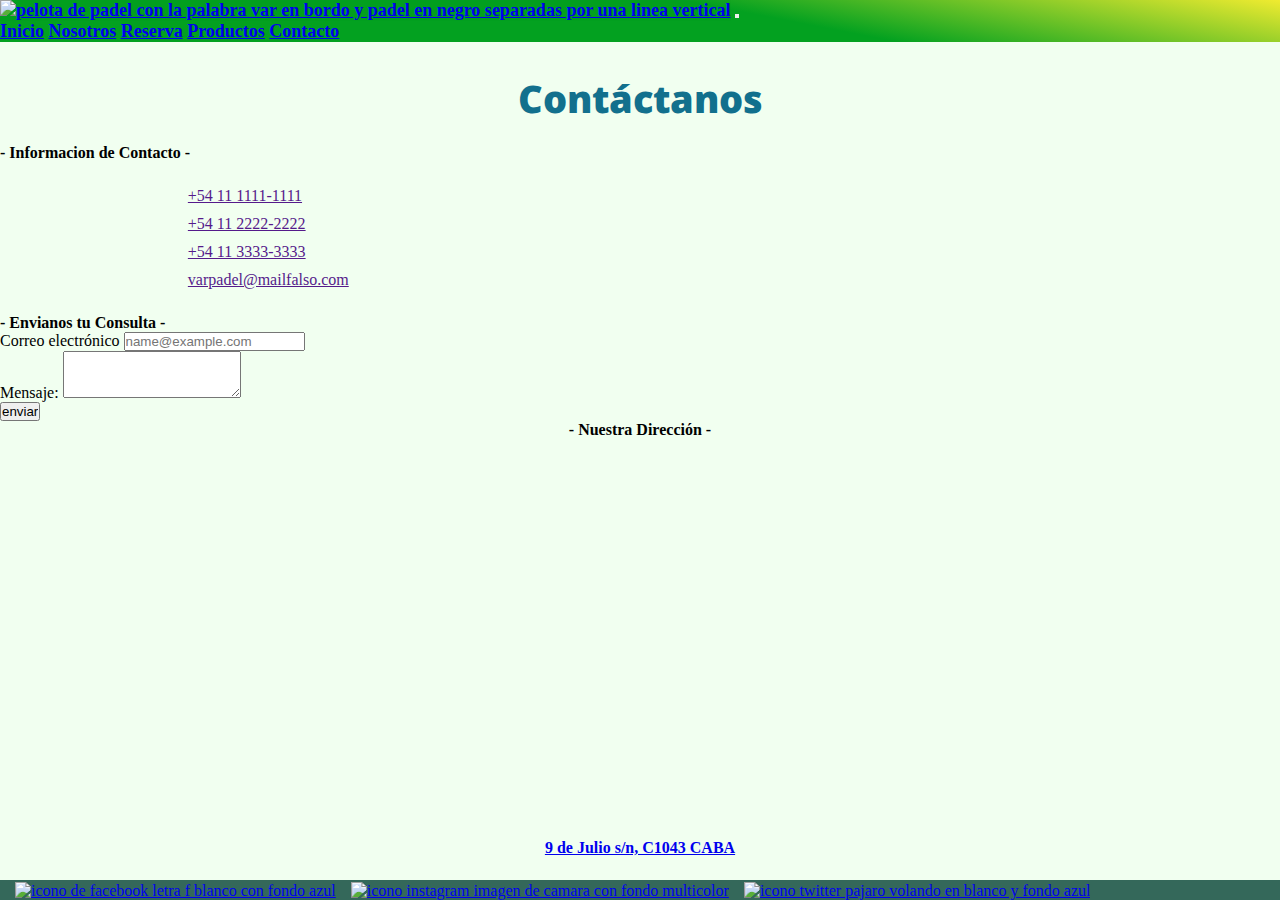
==== section/contacto.html @ 0757573b "cambio de PC, terminar el main de contacto" ====
<!DOCTYPE html>
<html lang="en">
<head>
    <meta charset="UTF-8">
    <meta http-equiv="X-UA-Compatible" content="IE=edge">
    <link rel="shortcut icon" href="../img/varpadel_favicon.png" type="./image/x-icon">
    <meta name="viewport" content="width=device-width, initial-scale=1.0">
    <link href="https://cdn.jsdelivr.net/npm/bootstrap@5.3.0-alpha1/dist/css/bootstrap.min.css" rel="stylesheet" integrity="sha384-GLhlTQ8iRABdZLl6O3oVMWSktQOp6b7In1Zl3/Jr59b6EGGoI1aFkw7cmDA6j6gD" crossorigin="anonymous">

    <link rel="stylesheet" href="../css/style.css">
    <title>VarPadel</title>
</head>
<body>
    <header>
        <nav class="navbar navbar-expand-lg navbar-dark" style="background: linear-gradient(11deg, #03a120 60%, #f0eb30);">
            <div class="container-fluid">
                <a class="navbar-brand" href="../index.html"><img class="varlogo" src="../img/varlogo.png" alt="pelota de padel con la palabra var en bordo y padel en negro separadas por una linea vertical"></a>
                <button class="navbar-toggler" type="button" data-bs-toggle="collapse" data-bs-target="#navbarNavAltMarkup" aria-controls="navbarNavAltMarkup" aria-expanded="false" aria-label="Toggle navigation">
                <span class="navbar-toggler-icon"></span>
                </button>
                <div class="collapse navbar-collapse" id="navbarNavAltMarkup">
                <div class="navbar-nav">
                    <a class="nav-link" aria-current="page" href="../index.html">Inicio</a>
                    <a class="nav-link" href="./nosotros.html">Nosotros</a>
                    <a class="nav-link" href="./reserva.html">Reserva</a>
                    <a class="nav-link" href="./productos.html">Productos</a>
                    <a class="nav-link active" aria-current="page" href="./contacto.html">Contacto</a>
                </div>
            </div>
            </div>
        </nav>
    </header>

    <section class="wrapper">
        <main>
            <h1>
            Contáctanos
            </h1>
        </main>
        <section class="container">
            <div class="row mt-5">
                <div class="col-md-6">
                    <h4>- Informacion de Contacto -</h4>
                    <div class="gridContacto">
                            <img class="info_contacto tel1" src="../img/icons8-volumen-del-timbre-48.png" alt="">
                            <a href="" class="info_contacto tel2"> +54 11 1111-1111</a>
                            <a href="" class="info_contacto tel3"> +54 11 2222-2222</a>
                        
                            <img class="info_contacto whatsapp" src="../img/icons8-whatsapp-48.png" alt="">
                            <a class="info_contacto whatsapp1" href="">+54 11 3333-3333</a>
                        
                            <img class="info_contacto email" src="../img/icons8-mail.png" alt="">    
                            <a class="info_contacto email1" href="">varpadel@mailfalso.com</a>
                    </div>
                </div>

                <div class="col-md-6">
                    <h4>- Envianos tu Consulta -</h4>
                    <form>
                        <div class="mb-3">
                            <label for="exampleFormControlInput1" class="form-label"> Correo electrónico</label>
                            <input type="email" class="form-control" id="exampleFormControlInput1"
                                placeholder="name@example.com">
                        </div>
                        <div class="mb-3">
                            <label for="exampleFormControlTextarea1" class="form-label">Mensaje:</label>
                            <textarea class="form-control" id="exampleFormControlTextarea1" rows="3"></textarea>
                        </div>
                        <input type="submit" value="enviar" class="button">
                    </form>
                </div>
            </div>
        </section>
        <section class="ubicacion">
            <h4>- Nuestra Dirección -</h4>
            <iframe src="https://www.google.com/maps/embed?pb=!1m18!1m12!1m3!1d3284.016713276846!2d-58.383759084404645!3d-34.60373888045948!2m3!1f0!2f0!3f0!3m2!1i1024!2i768!4f13.1!3m3!1m2!1s0x4aa9f0a6da5edb%3A0x11bead4e234e558b!2sObelisco!5e0!3m2!1ses-419!2sar!4v1670473163350!5m2!1ses-419!2sar" width="50%" height="400" style="border:0;" allowfullscreen="" loading="lazy" referrerpolicy="no-referrer-when-downgrade"></iframe>
            <a href="https://goo.gl/maps/9fpucxEThnBVhkEw9" target="_blank">9 de Julio s/n, C1043 CABA</a>
        </section>
    </section>

    <footer>
        <div class="redes">
            <a href="https://www.facebook.com/" target="_blank"><img class="redes_icon" src="../img/icons8-facebook-nuevo.svg" alt="icono de facebook letra f blanco con fondo azul"></a>
            <a href="https://www.instagram.com/" target="_blank"><img class="redes_icon" src="../img/icons8-instagram.svg" alt="icono instagram imagen de camara con fondo multicolor"></a>
            <a href="https://www.twitter.com/" target="_blank"><img class="redes_icon" src="../img/icons8-twitter.svg" alt="icono twitter pajaro volando en blanco y fondo azul"></a>
        </div>
    </footer>

    <script src="https://cdn.jsdelivr.net/npm/bootstrap@5.3.0-alpha1/dist/js/bootstrap.bundle.min.js" integrity="sha384-w76AqPfDkMBDXo30jS1Sgez6pr3x5MlQ1ZAGC+nuZB+EYdgRZgiwxhTBTkF7CXvN" crossorigin="anonymous"></script>
</body>
</html>
---- css/style.css ----
@import url('https://fonts.googleapis.com/css2?family=Noto+Sans:ital,wght@0,200;0,300;0,400;0,500;0,600;0,700;0,900;1,200;1,300;1,400;1,500;1,700&family=Poppins:ital@1&family=Roboto:ital,wght@0,100;0,300;0,400;1,100;1,300;1,400&display=swap');
*{
    margin:0;
    padding:0;
}

*::selection{
    background-color: black;
    color: #f0eb30;
}
/*  */
body{
    background-color: #f1fff0;
    display:flex;
    flex-direction:column;
    min-height:100vh; 
}
.wrapper{
    flex:1;
}
/*  */
h1{
    font-family: 'Noto Sans', sans-serif;
    font-style:normal;
    font-weight:900;
    font-size:38px;
    text-align:center;
    color: #12708d;
    margin-bottom: 20px;
}
h2{
    margin-top:10px;
    font-family: 'Noto Sans', sans-serif;
    font-style: normal;
    font-weight: 800;
    font-size: 30px;
    letter-spacing: 2px;
    color: #12708d;
    text-align:center;
}
h3{
    font-family: 'Roboto', sans-serif;
    font-style: normal;
    font-weight: 600;
    font-size: 15px;
    line-height: auto;
    text-align: left;
    letter-spacing: 2px;
    color: black;
}
p{
    margin: 15px;
    color: black;
    font-family: 'Roboto', sans-serif;
    font-style: normal;
    font-weight: 600;
    font-size: 18px;
    text-align: justify;
    line-height: 20px;
}

/* Navbar modificaciones de BootStrap*/
.varlogo{
    width: 110px;
    background-color:rgba(0, 0, 0, 0.010);
}

.navbar{
    font-size: 18px;
    font-weight: bolder;
    color: aliceblue;
    margin-bottom: 30px;
    background: linear-gradient(11deg, #03a120 60%, #f0eb30);
}

/* Configuracion Carrusel en index*/
.carousel-width{
    width: 80vw;
    margin-left: auto;
    margin-right: auto;
    border: 2px solid rgba(0, 0, 0, 0.7);
}
.carousel img{
    object-fit: cover;
    height: 32vw;
}

.carousel-caption h5{
    margin: auto;
    background-color: #0000006b;
    color: #ffffff;
    font-family: 'Roboto', sans-serif;
    font-style: normal;
    font-weight: 500;
    font-size: 18px;
    text-align: center;
    line-height: normal;
    letter-spacing: normal;
    word-spacing: normal;
    width:max-content;
}

/*Configuracion del footer*/
footer{
    list-style-type: none;
}
.redes{
    display: flex; 
    background-color: rgb(52, 104, 90);
    justify-content: flex-start;
}
.redes_icon{
    width: 48px;
    height: 48px;
    padding-left: 15px;
    margin-top: 2px;
}

/*Configuracion pagina Reserva */
.gridCenter{
    display: flex;
    justify-content: center;
}
.gridContenedor{
    width: 70vw;
    height: 50vh;
    display: grid;
    background-color: #fffb0011;
    grid-template-columns: repeat(12, 1fr);
    grid-template-rows: repeat(3,1fr);
    grid-template-areas: 
    "ec  ec   ec   ec   .     fe    fe    fe    .     ho   ho   ho"
    ".   .    .    .    .     tr    tr    tr    tr    pt   pt   pt"
    ".   .    .    .    .     .     .     .     .     re   re   re";
}
.caja{
    margin: 10px;
}
.elijaCancha{
    grid-area: ec;
}
.fecha{
    grid-area: fe
}
.horario{
    grid-area: ho;
}
.tiempoReserva{
    grid-area: tr;
}
.precioTotal{
    grid-area: pt;
}
.reservar{
    margin-top: 26%;
    margin-left: 10%;
    grid-area: re;
}

/*Configuracion pagina de contacto */

.gridContacto{
    display: grid;
    align-items: center;  
    margin-top: 20px;
    grid-template-columns: 1fr 6fr;
    grid-template-rows: repeat(4,1fr);
    grid-template-areas: 
    "tel1   tel2"
    "tel1   tel3"
    "wapp  wapp1"
    "mail  mail1";
    margin-bottom: 20px;
}
.info_contacto{
    margin:5px;
}
.tel1{
    grid-area:tel1;   
}
.tel2{
    grid-area:tel2;
}
.tel3{
    grid-area:tel3;
}
.whatsapp{
    grid-area:wapp;
}
.whatsapp1{
    grid-area:wapp1;
}
.email{
    grid-area:mail;
}
.email1{
    grid-area:mail1;
}
.ubicacion{
    display: grid;
    justify-items: center
}
.ubicacion h4{
    text-align: center;
}
.ubicacion a{
    font-weight: 700;
}
/*Configuracion de pagina productos */
.gridProductos{
    display: grid;
    width: 97%;
    align-items: center;  
    justify-items: center;
    margin-top: 20px;
    margin-left: 10px;
    grid-template-columns:repeat(8,1fr);
    grid-template-rows: repeat(2,1fr);
    grid-template-areas: 
    "caja1 caja2  caja3  caja4  caja5  caja6  caja7  caja8 "
    "caja9 caja10 caja11 caja12 caja13 caja14 caja15    .  ";
}

.caja1{
    grid-area:caja1;
}
.caja2{
    grid-area:caja2;
}
.caja3{
    grid-area:caja3;
}
.caja4{
    grid-area:caja4;
}
.caja5{
    grid-area:caja5;
}
.caja6{
    grid-area:caja6;
}
.caja7{
    grid-area:caja7;
}
.caja8{
    grid-area:caja8;
}
.caja9{
    grid-area:caja9;
}
.caja10{
    grid-area:caja10;
}
.caja11{
    grid-area:caja11;
}
.caja12{
    grid-area:caja12;
}
.caja13{
    grid-area:caja13;
}
.caja14{
    grid-area:caja14;
}
.caja15{
    grid-area:caja15;
}
.caja16{
    grid-area:caja16;
}

.caja_producto:hover{
    /* Agrego efecto de escalado a las cajas de producto*/
    scale: 130%;
}

.box_venta{
    background-color: white;
    height: 270px;
    width: 200px;
    border: 1px solid #ddd;
    border-radius: 4px;
    display: grid;
    align-items: start;
    justify-content: normal;
    grid-template-rows: 186px 58px 26px;
    margin:10px;
}

.box_venta_img{
    display: flex;
    flex-direction: row;
    justify-content: center;
}
.gridProductos img{
    height: 180px;
    width: auto;
    max-width: 150px;
    margin: 3px;
}
.gridProductos div h2{
    font-family: 'Roboto', sans-serif;
    font-style: normal;
    font-weight: bold;
    font-size: 18px;
    text-align: center;
    letter-spacing: 2px;
    word-spacing: 0px;
    color: #16256c;
}
.gridProductos div h3{
    font-family: 'Roboto', sans-serif;
    font-style: normal;
    font-weight: 900;
    font-size: 16px;
    text-align: center;
    letter-spacing: 2px;
    word-spacing: 0px;
    color: #000000;
}

/*Configuracion pagina Nosotros */
.flexNosotros{
    margin-top: 40px;
    margin-bottom: 40px;
}
.flexqs{
    
    display:flex;
    flex-direction: row;
    align-items: center;
    justify-content: flex-start;
}
.flexnc{
    margin-top: 8vh;
    display:flex;
    flex-direction: row;
    align-items: center;
    justify-content: flex-end;
}
.textns{
    width: 33%;
}
.imgns{
    width: 28%;
}
.imgns img{
    width: 100%;
    object-fit: cover;
}
/*Aplico MediaQueries en index, reserva, nosotros y productos */

@media screen and (max-width: 1770px){
    /*para productos*/
    .gridProductos{
        grid-template-columns:repeat(7,1fr);
        grid-template-rows: repeat(3,1fr);
        grid-template-areas: 
        "caja1  caja2  caja3  caja4  caja5  caja6  caja7 "
        "caja8  caja9  caja10 caja11 caja12 caja13 caja14"
        "caja15  .      .       .       .      .      .  ";
    }
    /*para nosotros */
    .textns{
        width: 37%;
    }
    .imgns{
        width: 30%;
    }
}

@media screen and (max-width: 1550px){
    /*para productos*/
    .gridProductos{
        grid-template-columns:repeat(6,1fr);
        grid-template-rows: repeat(3,1fr);
        grid-template-areas: 
        "caja1  caja2  caja3  caja4  caja5  caja6 "
        "caja7  caja8  caja9  caja10 caja11 caja12"
        "caja13 caja14 caja15  .      .       .   ";
    }
    .textns{
        width: 38%;
    }
    .imgns{
        width: 32%;
    }
}
@media screen and (max-width: 1350px){
    /*para productos*/
    .gridProductos{
        grid-template-columns:repeat(5,1fr);
        grid-template-rows: repeat(3,1fr);
        grid-template-areas: 
        "caja1  caja2  caja3  caja4  caja5 "
        "caja6  caja7  caja8  caja9  caja10"
        "caja11 caja12 caja13 caja14 caja15";
    }
    /*para nosotros */
    .textns{
        width: 40%;
    }
    .imgns{
        width: 35%;
    }
}

@media screen and (max-width: 1120px){
    /*para productos*/
    .gridProductos{
        grid-template-columns:repeat(4,1fr);
        grid-template-rows: repeat(4,1fr);
        grid-template-areas: 
        "caja1  caja2  caja3  caja4 "
        "caja5  caja6  caja7  caja8 "
        "caja9  caja10 caja11 caja12"
        "caja13 caja14 caja15  .    ";
    }
    /*para index */
    .carousel-width{
        width: 100vw;
    }
    .carousel img{
        height: 40vw;
    }
    /*para nosotros */
    .flexNosotros{
        margin-top: 30px;
        margin-bottom: 30px;
    }
    .flexqs{
        display:block;
    }
    .flexnc{
        margin-top: 8vh;
        display:flex;
        flex-direction: column-reverse;
    }
    .textns{
        width: auto;
    }
    .imgns{
        width: auto;
        display: flex;
        justify-content: center;
    }
    .imgns img{
        width: 80%;
        object-fit: cover;
    }
}

@media screen and (max-width: 890px){
    /*para productos*/
    .gridProductos{
        grid-template-columns:repeat(3,1fr);
        grid-template-rows: repeat(5,1fr);
        grid-template-areas: 
        "caja1  caja2  caja3 "
        "caja4  caja5  caja6 "
        "caja7  caja8  caja9 "
        "caja10 caja11 caja12"
        "caja13 caja14 caja15";
    }
    /*para reserva*/
    .gridContenedor{
        width: 80vw;
        height: 50vh;
        display: grid;
        background-color: #fffb0011;
        grid-template-columns: repeat(4, 1fr);
        grid-template-rows: repeat(4,1fr);
        grid-template-areas: 
        "ec  ec   ec   .  "
        "fe  fe   ho   ho "
        "tr  tr   tr    . "
        "pt  pt   .     re";
    }
    
}

@media screen and (max-width: 675px){
    /*para productos*/
    .gridProductos{
        grid-template-columns:repeat(2,1fr);
        grid-template-rows: repeat(8,1fr);
        grid-template-areas: 
        "caja1  caja2 "
        "caja3  caja4 "
        "caja5  caja6 "
        "caja7  caja8 "
        "caja9  caja10"
        "caja11 caja12"
        "caja13 caja14"
        "caja15    .  ";      
    }
    /*para reserva*/
    .reservar{
        margin-top: 33%;
    }
}

@media screen and (max-width: 455px){
    /*para productos*/
    .gridProductos{  
        margin-top: 20px;
        margin-left: 3px;
        
    }
    .box_venta{
        height: 270px;
        width: 170px;
        margin: 2px;
        margin-bottom: 10px;
    }
    /*para reserva*/
    .reservar{
        margin-top: 35%;
    }
}
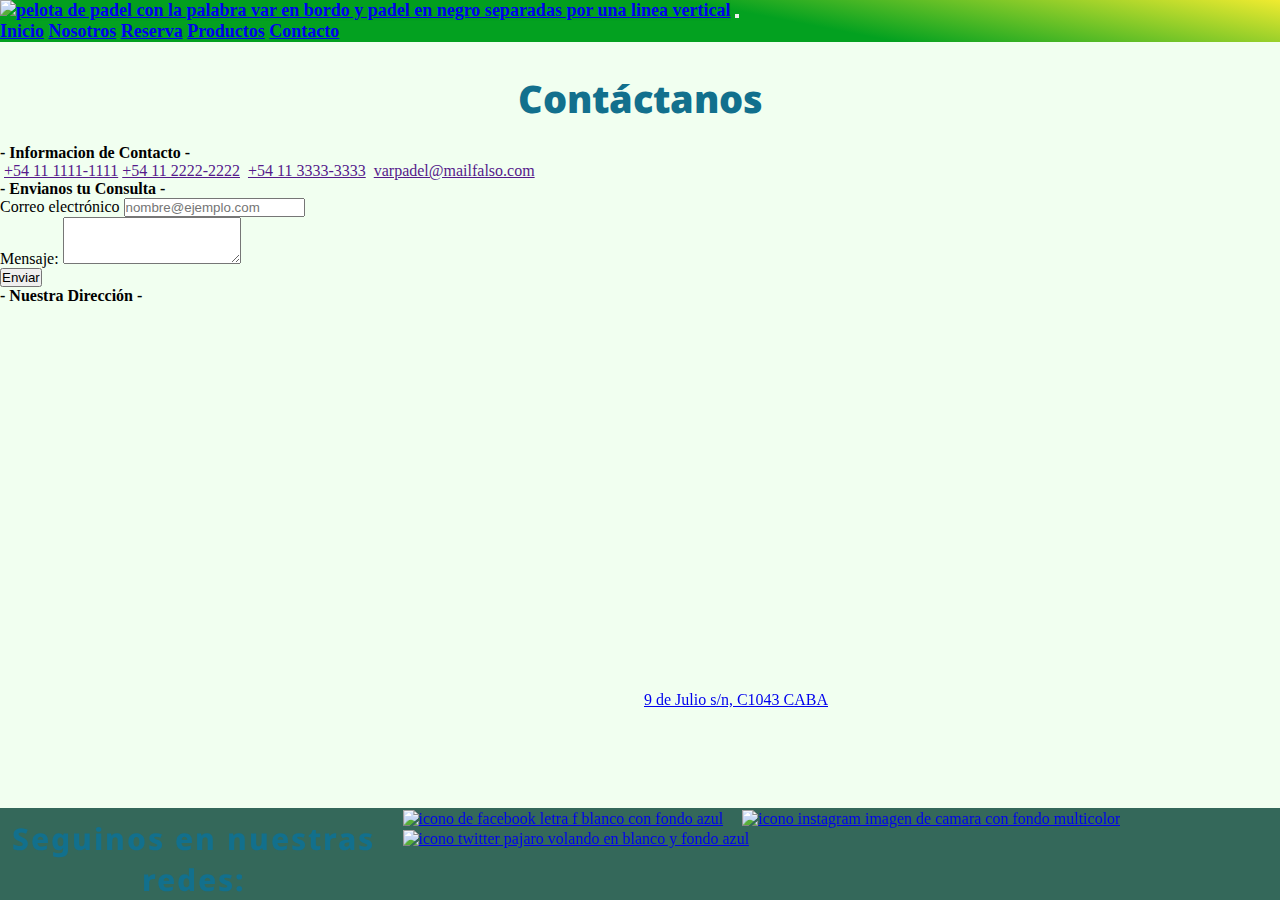
==== commit 506fd0be: "cambio de pc" ====
--- a/section/contacto.html
+++ b/section/contacto.html
@@ -7,7 +7,7 @@
     <meta name="viewport" content="width=device-width, initial-scale=1.0">
     <link href="https://cdn.jsdelivr.net/npm/bootstrap@5.3.0-alpha1/dist/css/bootstrap.min.css" rel="stylesheet" integrity="sha384-GLhlTQ8iRABdZLl6O3oVMWSktQOp6b7In1Zl3/Jr59b6EGGoI1aFkw7cmDA6j6gD" crossorigin="anonymous">
 
-    <link rel="stylesheet" href="../css/style.css">
+    <link rel="stylesheet" href="../css/estilo.css">
     <title>VarPadel</title>
 </head>
 <body>
@@ -20,11 +20,11 @@
                 </button>
                 <div class="collapse navbar-collapse" id="navbarNavAltMarkup">
                 <div class="navbar-nav">
-                    <a class="nav-link" aria-current="page" href="../index.html">Inicio</a>
-                    <a class="nav-link" href="./nosotros.html">Nosotros</a>
-                    <a class="nav-link" href="./reserva.html">Reserva</a>
-                    <a class="nav-link" href="./productos.html">Productos</a>
-                    <a class="nav-link active" aria-current="page" href="./contacto.html">Contacto</a>
+                    <a class="nav-link nav-link1" aria-current="page" href="../index.html">Inicio</a>
+                    <a class="nav-link nav-link2" href="./nosotros.html">Nosotros</a>
+                    <a class="nav-link nav-link3" href="./reserva.html">Reserva</a>
+                    <a class="nav-link nav-link4" href="./productos.html">Productos</a>
+                    <a class="nav-link nav-link5 active" aria-current="page" href="./contacto.html">Contacto</a>
                 </div>
             </div>
             </div>
@@ -60,13 +60,13 @@
                         <div class="mb-3">
                             <label for="exampleFormControlInput1" class="form-label"> Correo electrónico</label>
                             <input type="email" class="form-control" id="exampleFormControlInput1"
-                                placeholder="name@example.com">
+                                placeholder="nombre@ejemplo.com">
                         </div>
                         <div class="mb-3">
                             <label for="exampleFormControlTextarea1" class="form-label">Mensaje:</label>
                             <textarea class="form-control" id="exampleFormControlTextarea1" rows="3"></textarea>
                         </div>
-                        <input type="submit" value="enviar" class="button">
+                        <input type="submit" value="Enviar" class="button btn btn-primary">
                     </form>
                 </div>
             </div>
@@ -80,9 +80,12 @@
 
     <footer>
         <div class="redes">
-            <a href="https://www.facebook.com/" target="_blank"><img class="redes_icon" src="../img/icons8-facebook-nuevo.svg" alt="icono de facebook letra f blanco con fondo azul"></a>
-            <a href="https://www.instagram.com/" target="_blank"><img class="redes_icon" src="../img/icons8-instagram.svg" alt="icono instagram imagen de camara con fondo multicolor"></a>
-            <a href="https://www.twitter.com/" target="_blank"><img class="redes_icon" src="../img/icons8-twitter.svg" alt="icono twitter pajaro volando en blanco y fondo azul"></a>
+            <h2>Seguinos en nuestras redes:</h2>
+            <div class="redesFlex">
+                <a href="https://www.facebook.com/" target="_blank"><img class="redes_icon" src="../img/icons8-facebook-nuevo.svg" alt="icono de facebook letra f blanco con fondo azul"></a>
+                <a href="https://www.instagram.com/" target="_blank"><img class="redes_icon" src="../img/icons8-instagram.svg" alt="icono instagram imagen de camara con fondo multicolor"></a>
+                <a href="https://www.twitter.com/" target="_blank"><img class="redes_icon" src="../img/icons8-twitter.svg" alt="icono twitter pajaro volando en blanco y fondo azul"></a>
+            </div>
         </div>
     </footer>
 
--- a/css/estilo.css
+++ b/css/estilo.css
@@ -0,0 +1,126 @@
+@import url("https://fonts.googleapis.com/css2?family=Noto+Sans:ital,wght@0,200;0,300;0,400;0,500;0,600;0,700;0,900;1,200;1,300;1,400;1,500;1,700&family=Poppins:ital@1&family=Roboto:ital,wght@0,100;0,300;0,400;1,100;1,300;1,400&display=swap");
+* {
+  margin: 0;
+  padding: 0;
+}
+*::-moz-selection {
+  background-color: black;
+  color: #f0eb30;
+}
+*::selection {
+  background-color: black;
+  color: #f0eb30;
+}
+
+body {
+  background-color: #f1fff0;
+  display: flex;
+  flex-direction: column;
+  min-height: 100vh;
+}
+body .wrapper {
+  flex: 1;
+}
+body h1 {
+  font-family: "Noto Sans", sans-serif;
+  font-style: normal;
+  font-weight: 900;
+  font-size: 38px;
+  text-align: center;
+  color: #12708d;
+  margin-bottom: 20px;
+}
+body h2 {
+  margin-top: 10px;
+  font-family: "Noto Sans", sans-serif;
+  font-style: normal;
+  font-weight: 800;
+  font-size: 30px;
+  letter-spacing: 2px;
+  color: #12708d;
+  text-align: center;
+}
+body h3 {
+  font-family: "Roboto", sans-serif;
+  font-style: normal;
+  font-weight: 600;
+  font-size: 15px;
+  line-height: auto;
+  text-align: left;
+  letter-spacing: 2px;
+  color: black;
+}
+body p {
+  margin: 15px;
+  color: black;
+  font-family: "Roboto", sans-serif;
+  font-style: normal;
+  font-weight: 600;
+  font-size: 18px;
+  text-align: justify;
+  line-height: 20px;
+}
+
+header .navbar {
+  font-size: 18px;
+  font-weight: bolder;
+  color: aliceblue;
+  margin-bottom: 30px;
+  background: linear-gradient(11deg, #03a120 60%, #f0eb30);
+}
+header .navbar .varlogo {
+  width: 110px;
+  background-color: rgba(0, 0, 0, 0.01);
+}
+
+footer {
+  list-style-type: none;
+}
+footer .redes {
+  display: flex;
+  background-color: rgb(52, 104, 90);
+  justify-content: flex-start;
+}
+footer .redes .redes_icon {
+  width: 48px;
+  height: 48px;
+  padding-left: 15px;
+  margin-top: 2px;
+}
+
+.gridCenter {
+  display: flex;
+  justify-content: center;
+}
+.gridCenter .gridContenedor {
+  width: 70vw;
+  height: 50vh;
+  display: grid;
+  background-color: rgba(255, 251, 0, 0.0666666667);
+  grid-template-columns: repeat(12, 1fr);
+  grid-template-rows: repeat(3, 1fr);
+  grid-template-areas: "ec  ec   ec   ec   .     fe    fe    fe    .     ho   ho   ho" ".   .    .    .    .     tr    tr    tr    tr    pt   pt   pt" ".   .    .    .    .     .     .     .     .     re   re   re";
+}
+.gridCenter .gridContenedor .caja {
+  margin: 10px;
+}
+.gridCenter .gridContenedor .caja .elijaCancha {
+  grid-area: ec;
+}
+.gridCenter .gridContenedor .caja .fecha {
+  grid-area: fe;
+}
+.gridCenter .gridContenedor .caja .horario {
+  grid-area: ho;
+}
+.gridCenter .gridContenedor .caja .tiempoReserva {
+  grid-area: tr;
+}
+.gridCenter .gridContenedor .caja .precioTotal {
+  grid-area: pt;
+}
+.gridCenter .gridContenedor .caja .reservar {
+  margin-top: 26%;
+  margin-left: 10%;
+  grid-area: re;
+}/*# sourceMappingURL=estilo.css.map */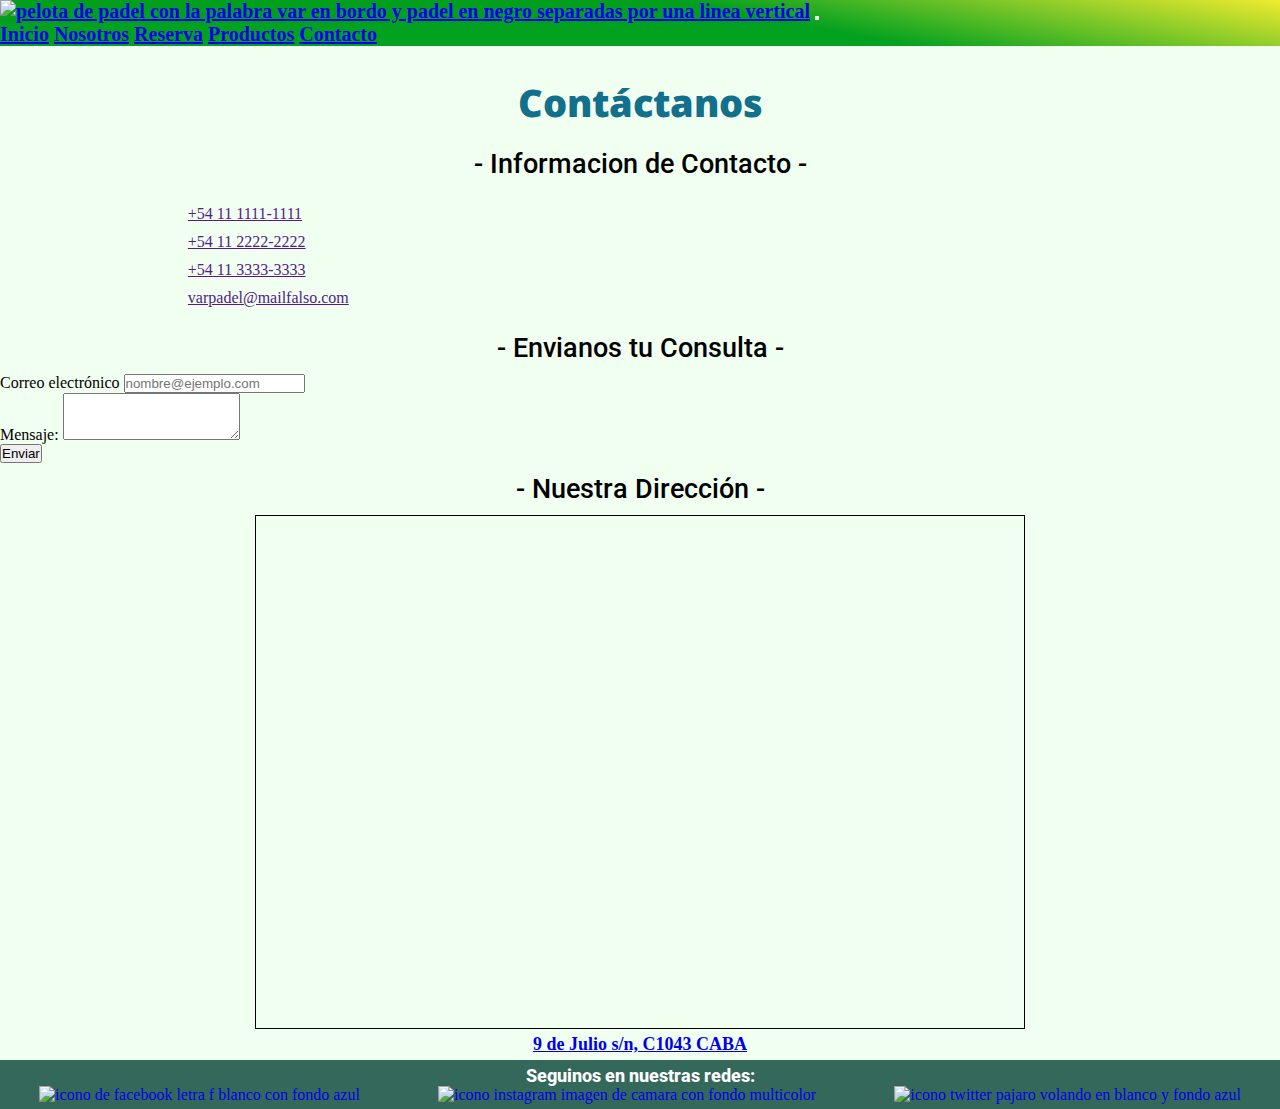
==== commit 255f7320: "Se agrega animacion en el footer" ====
--- a/section/contacto.html
+++ b/section/contacto.html
@@ -6,9 +6,10 @@
     <link rel="shortcut icon" href="../img/varpadel_favicon.png" type="./image/x-icon">
     <meta name="viewport" content="width=device-width, initial-scale=1.0">
     <link href="https://cdn.jsdelivr.net/npm/bootstrap@5.3.0-alpha1/dist/css/bootstrap.min.css" rel="stylesheet" integrity="sha384-GLhlTQ8iRABdZLl6O3oVMWSktQOp6b7In1Zl3/Jr59b6EGGoI1aFkw7cmDA6j6gD" crossorigin="anonymous">
-
     <link rel="stylesheet" href="../css/estilo.css">
-    <title>VarPadel</title>
+    <title>VarPadel - Contacto</title>
+    <meta name="description" content="Contactanos ante cualquier consulta que tenga">
+    <meta name="keywords" content="Cancha, Sintético, Padel, Peletas, Deporte, Argentina, Buenos Aires, Ubicación, Información">
 </head>
 <body>
     <header>
@@ -30,7 +31,6 @@
             </div>
         </nav>
     </header>
-
     <section class="wrapper">
         <main>
             <h1>
@@ -46,8 +46,8 @@
                             <a href="" class="info_contacto tel2"> +54 11 1111-1111</a>
                             <a href="" class="info_contacto tel3"> +54 11 2222-2222</a>
                         
-                            <img class="info_contacto whatsapp" src="../img/icons8-whatsapp-48.png" alt="">
-                            <a class="info_contacto whatsapp1" href="">+54 11 3333-3333</a>
+                            <img class="info_contacto wapp" src="../img/icons8-whatsapp-48.png" alt="">
+                            <a class="info_contacto wapp1" href="">+54 11 3333-3333</a>
                         
                             <img class="info_contacto email" src="../img/icons8-mail.png" alt="">    
                             <a class="info_contacto email1" href="">varpadel@mailfalso.com</a>
@@ -73,7 +73,7 @@
         </section>
         <section class="ubicacion">
             <h4>- Nuestra Dirección -</h4>
-            <iframe src="https://www.google.com/maps/embed?pb=!1m18!1m12!1m3!1d3284.016713276846!2d-58.383759084404645!3d-34.60373888045948!2m3!1f0!2f0!3f0!3m2!1i1024!2i768!4f13.1!3m3!1m2!1s0x4aa9f0a6da5edb%3A0x11bead4e234e558b!2sObelisco!5e0!3m2!1ses-419!2sar!4v1670473163350!5m2!1ses-419!2sar" width="50%" height="400" style="border:0;" allowfullscreen="" loading="lazy" referrerpolicy="no-referrer-when-downgrade"></iframe>
+            <iframe src="https://www.google.com/maps/embed?pb=!1m18!1m12!1m3!1d3284.016713276846!2d-58.383759084404645!3d-34.60373888045948!2m3!1f0!2f0!3f0!3m2!1i1024!2i768!4f13.1!3m3!1m2!1s0x4aa9f0a6da5edb%3A0x11bead4e234e558b!2sObelisco!5e0!3m2!1ses-419!2sar!4v1670473163350!5m2!1ses-419!2sar"  style="border:1px solid black;" allowfullscreen="" loading="lazy" referrerpolicy="no-referrer-when-downgrade"></iframe>
             <a href="https://goo.gl/maps/9fpucxEThnBVhkEw9" target="_blank">9 de Julio s/n, C1043 CABA</a>
         </section>
     </section>
@@ -82,9 +82,9 @@
         <div class="redes">
             <h2>Seguinos en nuestras redes:</h2>
             <div class="redesFlex">
-                <a href="https://www.facebook.com/" target="_blank"><img class="redes_icon" src="../img/icons8-facebook-nuevo.svg" alt="icono de facebook letra f blanco con fondo azul"></a>
-                <a href="https://www.instagram.com/" target="_blank"><img class="redes_icon" src="../img/icons8-instagram.svg" alt="icono instagram imagen de camara con fondo multicolor"></a>
-                <a href="https://www.twitter.com/" target="_blank"><img class="redes_icon" src="../img/icons8-twitter.svg" alt="icono twitter pajaro volando en blanco y fondo azul"></a>
+                <a class="face" href="https://www.facebook.com/" target="_blank"><img class="redes_icon" src="../img/icons8-facebook-nuevo.svg" alt="icono de facebook letra f blanco con fondo azul"></a>
+                <a class="insta" href="https://www.instagram.com/" target="_blank"><img class="redes_icon" src="../img/icons8-instagram.svg" alt="icono instagram imagen de camara con fondo multicolor"></a>
+                <a class="twitter" href="https://www.twitter.com/" target="_blank"><img class="redes_icon" src="../img/icons8-twitter.svg" alt="icono twitter pajaro volando en blanco y fondo azul"></a>
             </div>
         </div>
     </footer>
--- a/css/estilo.css
+++ b/css/estilo.css
@@ -1,4 +1,90 @@
 @import url("https://fonts.googleapis.com/css2?family=Noto+Sans:ital,wght@0,200;0,300;0,400;0,500;0,600;0,700;0,900;1,200;1,300;1,400;1,500;1,700&family=Poppins:ital@1&family=Roboto:ital,wght@0,100;0,300;0,400;1,100;1,300;1,400&display=swap");
+@-webkit-keyframes showRight {
+  0% {
+    transform: scale(0);
+    opacity: 0;
+  }
+  100% {
+    transform: scale(1);
+    opacity: 1;
+  }
+}
+@keyframes showRight {
+  0% {
+    transform: scale(0);
+    opacity: 0;
+  }
+  100% {
+    transform: scale(1);
+    opacity: 1;
+  }
+}
+@-webkit-keyframes backInRight {
+  0% {
+    transform: translateX(2000px) scale(0.7);
+    opacity: 0.7;
+  }
+  80% {
+    transform: translateX(0) scale(0.7);
+    opacity: 0.7;
+  }
+  to {
+    transform: scale(1);
+    opacity: 1;
+  }
+}
+@keyframes backInRight {
+  0% {
+    transform: translateX(2000px) scale(0.7);
+    opacity: 0.7;
+  }
+  80% {
+    transform: translateX(0) scale(0.7);
+    opacity: 0.7;
+  }
+  to {
+    transform: scale(1);
+    opacity: 1;
+  }
+}
+@-webkit-keyframes backInLeft {
+  0% {
+    transform: translateX(-2000px) scale(0.7);
+    opacity: 0.7;
+  }
+  80% {
+    transform: translateX(0) scale(0.7);
+    opacity: 0.7;
+  }
+  to {
+    transform: scale(1);
+    opacity: 1;
+  }
+}
+@keyframes backInLeft {
+  0% {
+    transform: translateX(-2000px) scale(0.7);
+    opacity: 0.7;
+  }
+  80% {
+    transform: translateX(0) scale(0.7);
+    opacity: 0.7;
+  }
+  to {
+    transform: scale(1);
+    opacity: 1;
+  }
+}
+.ubicacion h4, .col-md-6 h4 {
+  font-family: "Roboto", sans-serif;
+  font-style: normal;
+  font-weight: 500;
+  font-size: 27px;
+  color: black;
+  text-align: center;
+  margin: 10px;
+}
+
 * {
   margin: 0;
   padding: 0;
@@ -16,6 +102,8 @@
   background-color: #f1fff0;
   display: flex;
   flex-direction: column;
+  justify-content: normal;
+  align-items: normal;
   min-height: 100vh;
 }
 body .wrapper {
@@ -24,47 +112,47 @@
 body h1 {
   font-family: "Noto Sans", sans-serif;
   font-style: normal;
+  text-align: center;
+  color: #12708d;
   font-weight: 900;
   font-size: 38px;
+  margin-bottom: 20px;
+}
+body h2 {
+  font-family: "Noto Sans", sans-serif;
+  font-style: normal;
   text-align: center;
   color: #12708d;
-  margin-bottom: 20px;
-}
-body h2 {
-  margin-top: 10px;
-  font-family: "Noto Sans", sans-serif;
-  font-style: normal;
   font-weight: 800;
   font-size: 30px;
-  letter-spacing: 2px;
-  color: #12708d;
-  text-align: center;
+  margin-top: 10px;
 }
 body h3 {
   font-family: "Roboto", sans-serif;
   font-style: normal;
   font-weight: 600;
   font-size: 15px;
+  color: black;
   line-height: auto;
   text-align: left;
   letter-spacing: 2px;
+}
+body p {
+  font-family: "Noto Sans", sans-serif;
+  font-style: normal;
+  font-weight: 500;
+  font-size: 18px;
   color: black;
-}
-body p {
-  margin: 15px;
-  color: black;
-  font-family: "Roboto", sans-serif;
-  font-style: normal;
-  font-weight: 600;
-  font-size: 18px;
   text-align: justify;
-  line-height: 20px;
+  text-indent: 25px;
+  margin-bottom: 0px;
+  line-height: 18px;
 }
 
 header .navbar {
-  font-size: 18px;
+  font-size: 20px;
   font-weight: bolder;
-  color: aliceblue;
+  color: rgb(0, 0, 0);
   margin-bottom: 30px;
   background: linear-gradient(11deg, #03a120 60%, #f0eb30);
 }
@@ -72,55 +160,534 @@
   width: 110px;
   background-color: rgba(0, 0, 0, 0.01);
 }
+header .navbar .nav-link {
+  transform: scale(0);
+  -webkit-animation: backInLeft 0.15s ease-out both;
+          animation: backInLeft 0.15s ease-out both;
+}
+header .navbar .nav-link1 {
+  -webkit-animation-delay: 0s;
+          animation-delay: 0s;
+}
+header .navbar .nav-link2 {
+  -webkit-animation-delay: 0.12s;
+          animation-delay: 0.12s;
+}
+header .navbar .nav-link3 {
+  -webkit-animation-delay: 0.24s;
+          animation-delay: 0.24s;
+}
+header .navbar .nav-link4 {
+  -webkit-animation-delay: 0.36s;
+          animation-delay: 0.36s;
+}
+header .navbar .nav-link5 {
+  -webkit-animation-delay: 0.48s;
+          animation-delay: 0.48s;
+}
 
 footer {
   list-style-type: none;
 }
 footer .redes {
+  background-color: rgb(52, 104, 90);
+  padding-bottom: 5px;
+}
+footer .redes h2 {
+  font-family: "Roboto", sans-serif;
+  font-style: normal;
+  font-weight: 600px;
+  font-size: 18px;
+  color: white;
+  text-align: center;
+  padding: 5px 0px 0px 0px;
+  margin: 0em;
+}
+footer .redes .redesFlex {
   display: flex;
-  background-color: rgb(52, 104, 90);
-  justify-content: flex-start;
-}
-footer .redes .redes_icon {
+  flex-direction: row;
+  justify-content: space-around;
+  align-items: normal;
+}
+footer .redes .redesFlex .redes_icon {
   width: 48px;
-  height: 48px;
-  padding-left: 15px;
-  margin-top: 2px;
-}
-
-.gridCenter {
+  height: 48x;
+  text-decoration: none;
+}
+footer .redes .redesFlex .face, footer .redes .redesFlex .twitter, footer .redes .redesFlex .insta {
+  text-decoration: none;
+}
+footer .redes .redesFlex .face:after, footer .redes .redesFlex .twitter:after, footer .redes .redesFlex .insta:after {
+  position: absolute;
+  top: 10px;
+  content: "facebook/VarPadel";
+  font-size: 20px;
+  font-weight: 600;
+  color: white;
+  text-align: center;
+  opacity: 0;
+}
+footer .redes .redesFlex .face:hover, footer .redes .redesFlex .twitter:hover, footer .redes .redesFlex .insta:hover {
+  -webkit-animation: efecto 2s ease-out both;
+          animation: efecto 2s ease-out both;
+}
+footer .redes .redesFlex .face:hover::after, footer .redes .redesFlex .twitter:hover::after, footer .redes .redesFlex .insta:hover::after {
+  opacity: 1;
+  transition: opacity 2s ease-in-out 0.4s;
+}
+footer .redes .redesFlex .insta:after {
+  content: "instagram/VarPadel";
+  top: 8px;
+}
+footer .redes .redesFlex .twitter:after {
+  content: "twitter/VarPadel";
+  top: 8px;
+}
+
+@-webkit-keyframes efecto {
+  0% {
+    transform: translateX(0px) scale(1);
+  }
+  100% {
+    transform: translateX(-9vw) scale(1);
+  }
+}
+
+@keyframes efecto {
+  0% {
+    transform: translateX(0px) scale(1);
+  }
+  100% {
+    transform: translateX(-9vw) scale(1);
+  }
+}
+.carousel-width {
+  width: 80vw;
+  margin-left: auto;
+  margin-right: auto;
+  border: 2px solid rgba(0, 0, 0, 0.7);
+}
+.carousel-width img {
+  -o-object-fit: cover;
+     object-fit: cover;
+  height: 32vw;
+}
+.carousel-width .carousel-caption h5 {
+  font-family: "Roboto", sans-serif;
+  font-style: normal;
+  font-weight: 500;
+  font-size: 18px;
+  color: white;
+  margin: auto;
+  background-color: rgba(0, 0, 0, 0.5215686275);
+  text-align: center;
+  width: -webkit-max-content;
+  width: -moz-max-content;
+  width: max-content;
+}
+
+.p_inicio {
+  margin-bottom: 10px;
+}
+
+.flexCenter {
   display: flex;
+  flex-direction: row;
   justify-content: center;
-}
-.gridCenter .gridContenedor {
+  align-items: center;
+}
+.flexCenter .gridContenedor {
   width: 70vw;
   height: 50vh;
   display: grid;
+  justify-content: normal;
+  align-items: normal;
+  justify-items: center;
   background-color: rgba(255, 251, 0, 0.0666666667);
+  border: 1px solid rgba(0, 0, 0, 0.178);
+  border-radius: 10px;
   grid-template-columns: repeat(12, 1fr);
   grid-template-rows: repeat(3, 1fr);
-  grid-template-areas: "ec  ec   ec   ec   .     fe    fe    fe    .     ho   ho   ho" ".   .    .    .    .     tr    tr    tr    tr    pt   pt   pt" ".   .    .    .    .     .     .     .     .     re   re   re";
-}
-.gridCenter .gridContenedor .caja {
+  grid-template-areas: "ec  ec   ec   ec   .     fe    fe    fe    .     ho   ho   ho" "ec  ec   ec   ec   .     tr    tr    tr    tr    pt   pt   pt" ".   .    .    .    .     .     .     .     .     re   re   re";
+}
+.flexCenter .gridContenedor .caja {
+  margin: 15px;
+}
+.flexCenter .gridContenedor .caja h4 {
+  font-family: "Noto Sans", sans-serif;
+  font-style: italic;
+  font-weight: 400;
+  font-size: 12px;
+  color: black;
+  margin-left: 5px;
+}
+.flexCenter .gridContenedor .elijaCancha {
+  grid-area: ec;
+}
+.flexCenter .gridContenedor .fecha {
+  grid-area: fe;
+}
+.flexCenter .gridContenedor .horario {
+  grid-area: ho;
+}
+.flexCenter .gridContenedor .tiempoReserva {
+  grid-area: tr;
+}
+.flexCenter .gridContenedor .precioTotal {
+  grid-area: pt;
+}
+.flexCenter .gridContenedor .reservar {
+  grid-area: re;
+}
+.flexCenter .gridContenedor .form-select {
+  margin-bottom: 10px;
+}
+.flexCenter .gridContenedor button {
+  width: 85px;
+  height: 38px;
+}
+
+.gridContacto {
+  display: grid;
+  align-items: center;
+  margin-top: 20px;
+  grid-template-columns: 1fr 6fr;
+  grid-template-rows: repeat(4, 1fr);
+  grid-template-areas: "tel1   tel2" "tel1   tel3" "wapp   wapp1" "email  email1";
+  margin-bottom: 20px;
+}
+.gridContacto .info_contacto {
+  margin: 5px;
+}
+.gridContacto .tel1 {
+  grid-area: tel1;
+}
+.gridContacto .tel2 {
+  grid-area: tel2;
+}
+.gridContacto .tel3 {
+  grid-area: tel3;
+}
+.gridContacto .wapp {
+  grid-area: wapp;
+}
+.gridContacto .wapp1 {
+  grid-area: wapp1;
+}
+.gridContacto .email {
+  grid-area: email;
+}
+.gridContacto .email1 {
+  grid-area: email1;
+}
+
+.ubicacion {
+  display: grid;
+  justify-items: center;
+}
+.ubicacion a {
+  margin-top: 5px;
+  margin-bottom: 5px;
+  font-weight: 700;
+  font-size: 18px;
+}
+.ubicacion iframe {
+  width: 60vw;
+  height: 40vw;
+}
+
+.gridProductos {
+  display: grid;
+  justify-content: center;
+  align-items: center;
+  justify-items: center;
+  width: 97%;
+  margin-top: 20px;
+  margin-left: 10px;
+  grid-template-columns: repeat(8, 1fr);
+  grid-template-rows: repeat(2, 1fr);
+  grid-template-areas: "caja1 caja2  caja3  caja4  caja5  caja6  caja7  caja8 " "caja9 caja10 caja11 caja12 caja13 caja14 caja15    .  ";
+}
+.gridProductos img {
+  width: auto;
+  height: 180px;
+  max-width: 150px;
+  margin: 3px;
+}
+.gridProductos div h2 {
+  font-family: "Roboto", sans-serif;
+  font-style: normal;
+  font-weight: bold;
+  font-size: 18px;
+  color: #16256c;
+  text-align: center;
+  letter-spacing: 2px;
+  margin: 0px 2px 0px 2px;
+}
+.gridProductos div h3 {
+  font-family: "Roboto", sans-serif;
+  font-style: normal;
+  font-weight: 900;
+  font-size: 16px;
+  color: black;
+  text-align: center;
+  letter-spacing: 2px;
+  border-top: 1px solid rgba(0, 0, 0, 0.445);
+  padding-top: 4px;
+  width: 150px;
+}
+.gridProductos .caja_producto:hover {
+  /* Agrego efecto de escalado a las cajas de producto*/
+  scale: 130%;
+}
+.gridProductos .caja_producto .box_venta {
+  display: grid;
+  justify-content: center;
+  align-items: center;
+  justify-items: center;
+  width: 200px;
+  height: 270px;
+  grid-template-rows: 183px 51px 35px;
+  border: 1px solid #ddd;
+  border-radius: 10px;
+  background-color: white;
   margin: 10px;
 }
-.gridCenter .gridContenedor .caja .elijaCancha {
-  grid-area: ec;
-}
-.gridCenter .gridContenedor .caja .fecha {
-  grid-area: fe;
-}
-.gridCenter .gridContenedor .caja .horario {
-  grid-area: ho;
-}
-.gridCenter .gridContenedor .caja .tiempoReserva {
-  grid-area: tr;
-}
-.gridCenter .gridContenedor .caja .precioTotal {
-  grid-area: pt;
-}
-.gridCenter .gridContenedor .caja .reservar {
-  margin-top: 26%;
-  margin-left: 10%;
-  grid-area: re;
+.gridProductos .caja_producto .box_venta .box_venta_img {
+  display: flex;
+  flex-direction: row;
+  justify-content: center;
+  align-items: center;
+}
+.gridProductos .caja1 {
+  grid-area: caja1;
+}
+.gridProductos .caja2 {
+  grid-area: caja2;
+}
+.gridProductos .caja3 {
+  grid-area: caja3;
+}
+.gridProductos .caja4 {
+  grid-area: caja4;
+}
+.gridProductos .caja5 {
+  grid-area: caja5;
+}
+.gridProductos .caja6 {
+  grid-area: caja6;
+}
+.gridProductos .caja7 {
+  grid-area: caja7;
+}
+.gridProductos .caja8 {
+  grid-area: caja8;
+}
+.gridProductos .caja9 {
+  grid-area: caja9;
+}
+.gridProductos .caja10 {
+  grid-area: caja10;
+}
+.gridProductos .caja11 {
+  grid-area: caja11;
+}
+.gridProductos .caja12 {
+  grid-area: caja12;
+}
+.gridProductos .caja13 {
+  grid-area: caja13;
+}
+.gridProductos .caja14 {
+  grid-area: caja14;
+}
+.gridProductos .caja15 {
+  grid-area: caja15;
+}
+.gridProductos .caja16 {
+  grid-area: caja16;
+}
+
+.flexNosotros {
+  margin-top: 40px;
+  margin-bottom: 40px;
+}
+.flexNosotros .flexqs {
+  display: flex;
+  flex-direction: row;
+  justify-content: flex-start;
+  align-items: center;
+}
+.flexNosotros .flexnc {
+  margin-top: 3vw;
+  display: flex;
+  flex-direction: row;
+  justify-content: flex-end;
+  align-items: center;
+}
+.flexNosotros .textns {
+  width: 33%;
+}
+.flexNosotros .imgns {
+  width: 28%;
+}
+.flexNosotros .imgns img {
+  width: 100%;
+  -o-object-fit: cover;
+     object-fit: cover;
+}
+
+@media screen and (max-width: 1770px) {
+  /*para productos*/
+  .gridProductos {
+    grid-template-columns: repeat(7, 1fr);
+    grid-template-rows: repeat(3, 1fr);
+    grid-template-areas: "caja1  caja2  caja3  caja4  caja5  caja6  caja7 " "caja8  caja9  caja10 caja11 caja12 caja13 caja14" "caja15  .      .       .       .      .      .  ";
+  }
+  /*para nosotros */
+  .flexNosotros .textns {
+    width: 37%;
+  }
+  .flexNosotros .imgns {
+    width: 30%;
+  }
+}
+@media screen and (max-width: 1550px) {
+  /*para productos*/
+  .gridProductos {
+    grid-template-columns: repeat(6, 1fr);
+    grid-template-rows: repeat(3, 1fr);
+    grid-template-areas: "caja1  caja2  caja3  caja4  caja5  caja6 " "caja7  caja8  caja9  caja10 caja11 caja12" "caja13 caja14 caja15  .      .       .   ";
+  }
+  .flexNosotros .textns {
+    width: 38%;
+  }
+  .flexNosotros .imgns {
+    width: 32%;
+  }
+}
+@media screen and (max-width: 1350px) {
+  /*para productos*/
+  .gridProductos {
+    grid-template-columns: repeat(5, 1fr);
+    grid-template-rows: repeat(3, 1fr);
+    grid-template-areas: "caja1  caja2  caja3  caja4  caja5 " "caja6  caja7  caja8  caja9  caja10" "caja11 caja12 caja13 caja14 caja15";
+  }
+  /*para nosotros */
+  .flexNosotros .textns {
+    width: 40%;
+  }
+  .flexNosotros .imgns {
+    width: 35%;
+  }
+}
+@media screen and (max-width: 1120px) {
+  /*para productos*/
+  .gridProductos {
+    grid-template-columns: repeat(4, 1fr);
+    grid-template-rows: repeat(4, 1fr);
+    grid-template-areas: "caja1  caja2  caja3  caja4 " "caja5  caja6  caja7  caja8 " "caja9  caja10 caja11 caja12" "caja13 caja14 caja15  .    ";
+  }
+  /*para index */
+  .carousel-width {
+    width: 100vw;
+  }
+  .carousel-width img {
+    height: 40vw;
+  }
+  /*para nosotros */
+  .flexNosotros {
+    margin-top: 30px;
+    margin-bottom: 30px;
+  }
+  .flexNosotros .flexqs {
+    display: block;
+  }
+  .flexNosotros .flexnc {
+    margin-top: 4vw;
+    display: flex;
+    flex-direction: column-reverse;
+  }
+  .flexNosotros .textns {
+    width: auto;
+  }
+  .flexNosotros .imgns {
+    width: auto;
+    display: flex;
+    justify-content: center;
+  }
+  .flexNosotros .imgns img {
+    width: 80%;
+    -o-object-fit: cover;
+       object-fit: cover;
+  }
+}
+@media screen and (max-width: 890px) {
+  /*para productos*/
+  .gridProductos {
+    grid-template-columns: repeat(3, 1fr);
+    grid-template-rows: repeat(5, 1fr);
+    grid-template-areas: "caja1  caja2  caja3 " "caja4  caja5  caja6 " "caja7  caja8  caja9 " "caja10 caja11 caja12" "caja13 caja14 caja15";
+  }
+  /*para reserva*/
+  .flexCenter .gridContenedor {
+    width: 85vw;
+    height: 425px;
+    margin-bottom: 10px;
+    background-color: rgba(255, 251, 0, 0.0666666667);
+    grid-template-columns: repeat(4, 1fr);
+    grid-template-rows: repeat(5, 1fr);
+    grid-template-areas: "ec  ec   ec   .  " "ec  ec   ec   .  " "fe  fe   fe   ho " "tr  tr   tr   .  " "pt  pt   pt   re ";
+    justify-items: normal;
+  }
+  .flexCenter .gridContenedor .reservar {
+    margin-top: 41px;
+  }
+  /*para contacto */
+  .ubicacion iframe {
+    width: 80vw;
+    height: 50vw;
+  }
+}
+@media screen and (max-width: 675px) {
+  /*para productos*/
+  .gridProductos {
+    grid-template-columns: repeat(2, 1fr);
+    grid-template-rows: repeat(8, 1fr);
+    grid-template-areas: "caja1  caja2 " "caja3  caja4 " "caja5  caja6 " "caja7  caja8 " "caja9  caja10" "caja11 caja12" "caja13 caja14" "caja15    .  ";
+  }
+  /*para contacto */
+  .ubicacion iframe {
+    width: 90vw;
+    height: 55vw;
+  }
+  /*para footer*/
+  footer .redes .redesFlex .face:hover, footer .redes .redesFlex .insta:hover, footer .redes .redesFlex .twitter:hover {
+    transition: none;
+    -webkit-animation: none;
+            animation: none;
+  }
+  footer .redes .redesFlex .face:hover::after, footer .redes .redesFlex .insta:hover::after, footer .redes .redesFlex .twitter:hover::after {
+    transition: none;
+    opacity: 0;
+  }
+}
+@media screen and (max-width: 455px) {
+  /*para productos*/
+  .gridProductos {
+    margin-top: 20px;
+    margin-left: 3px;
+  }
+  .gridProductos .caja_producto .box_venta {
+    width: 170px;
+    height: 270px;
+    margin: 2px;
+    margin-bottom: 10px;
+  }
+  .gridProductos div h2 {
+    font-size: 17px;
+  }
+  .gridProductos div h3 {
+    width: 127px;
+  }
 }/*# sourceMappingURL=estilo.css.map */